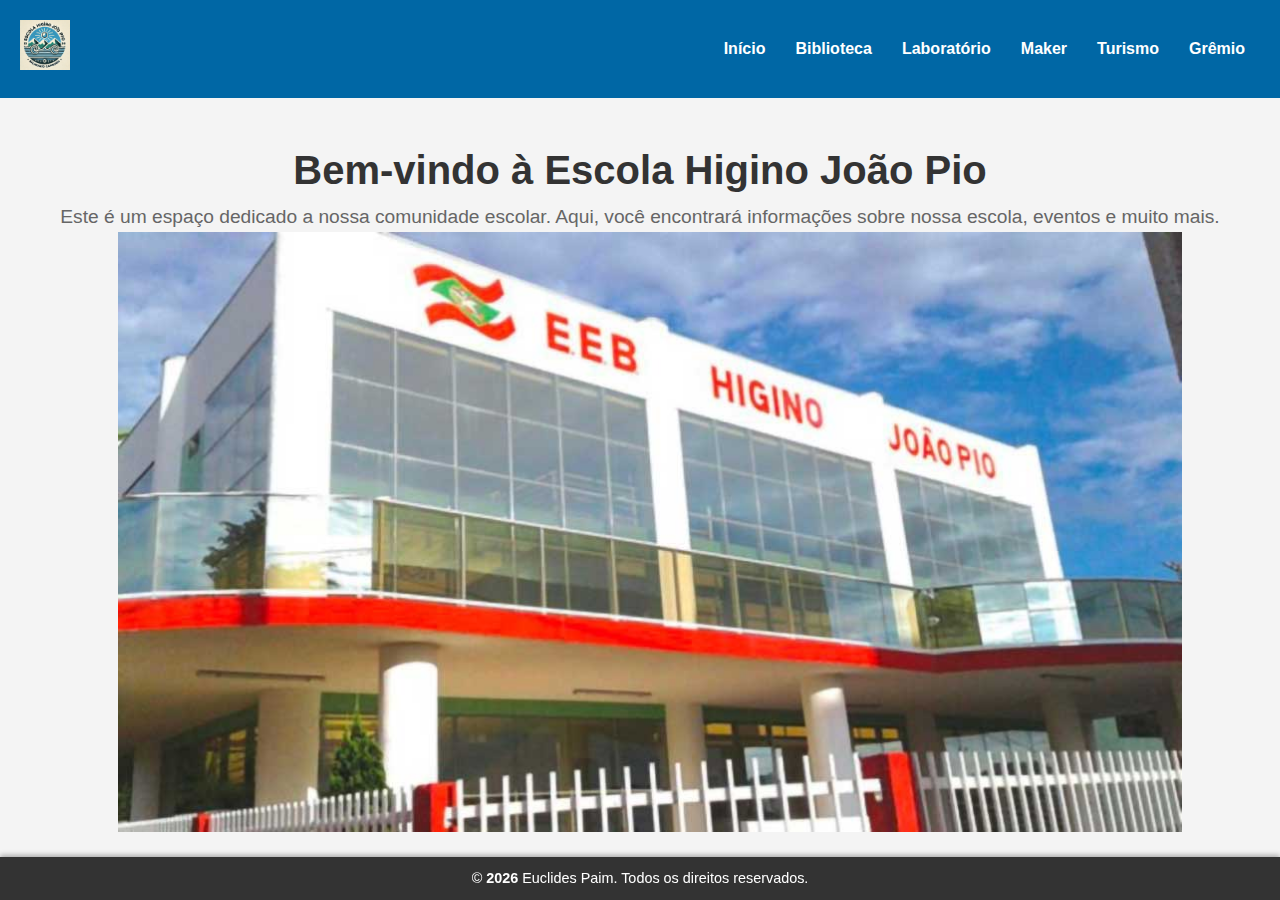
==== index.html @ 1ea9705c "first commit" ====
<!DOCTYPE html>
<html lang="pt-br">
<head>
    <meta charset="UTF-8">
    <meta name="viewport" content="width=device-width, initial-scale=1.0">
    <title>Escola Higino João Pio</title>
    <link rel="stylesheet" href="styles.css">
</head>
<body>
    <!-- Menu e Logo -->
    <header>
        <div class="logo">
            <img src="/images/logo.png" alt="Logo da Escola Higino João Pio">
        </div>
        <nav>
            <ul>
                <li><a href="index.html">Início</a></li>
                <li><a href="biblioteca.html">Biblioteca</a></li>
                <li><a href="laboratorio.html">Laboratório</a></li>
                <li><a href="maker.html">Maker</a></li>
                <li><a href="turismo.html">Turismo</a></li>
                <li><a href="gremio.html">Grêmio</a></li>
            </ul>
        </nav>
    </header>

    <!-- Conteúdo Central -->
    <section class="content">
        <h1>Bem-vindo à Escola Higino João Pio</h1>
        <p>Este é um espaço dedicado a nossa comunidade escolar. Aqui, você encontrará informações sobre nossa escola, eventos e muito mais.</p>
        <img src="/images/higino.jpg" alt="Imagem da Escola" class="main-image">
    </section>

    <!-- Rodapé -->
    <footer>
        <p>&copy; <span id="current-year"></span> Euclides Paim. Todos os direitos reservados.</p>
    </footer>

    <!-- Script para exibir a data atual -->
    <script src="script.js"></script>
</body>
</html>
---- styles.css ----
/* Resetando algumas configurações padrão */
* {
    margin: 0;
    padding: 0;
    box-sizing: border-box;
}

body {
    font-family: Arial, sans-serif;
    line-height: 1.6;
    background-color: #f4f4f4;
    color: #333;
}

header {
    background-color: #0067A5; /* Azul suave */
    color: white;
    padding: 20px;
    display: flex;
    justify-content: space-between;
    align-items: center;
}

header .logo img {
    height: 50px;
}

nav ul {
    list-style: none;
    display: flex;
}

nav ul li {
    margin: 0 15px;
}

nav ul li a {
    text-decoration: none;
    color: white;
    font-weight: bold;
}

nav ul li a:hover {
    text-decoration: underline;
}

.content {
    text-align: center;
    margin: 40px 0;
}

.content h1 {
    color: #333;
    font-size: 2.5rem;
}

.content p {
    font-size: 1.2rem;
    color: #666;
}

.main-image {
    width: 100%;                /* Occupies full width of the container */
    height: auto;               /* Maintains aspect ratio */
    max-height: 600px;          /* Maximum height limit, adjustable as needed */
    object-fit: contain;        /* Ensures the image scales down while maintaining aspect ratio */
    object-position: center;     /* Centers the image within its container */
    margin: 0 10px;            /* Adds horizontal margin */
}


/* Footer Styles */
footer {
    background-color: #333;  /* Dark background color */
    color: #fff;             /* White text color for contrast */
    text-align: center;      /* Center align text */
    padding: 10px;           /* Padding for spacing */
    position: fixed;         /* Fixes the footer at the bottom */
    bottom: 0;               /* Aligns footer to the bottom */
    width: 100%;             /* Full width of the viewport */
    box-shadow: 0 -2px 5px rgba(0, 0, 0, 0.3); /* Optional: Adds a subtle shadow */
    z-index: 1000;          /* Ensures footer is above other content */
}

footer p {
    font-size: 0.9rem;
}

footer span {
    font-weight: bold;
}


@media (max-width: 768px) {
    nav ul {
        flex-direction: column;
        align-items: center;
    }

    nav ul li {
        margin: 10px 0;
    }

    header {
        flex-direction: column;
        text-align: center;
    }
    
    footer {
        padding: 15px;       /* Increase padding on smaller screens */
    }
}
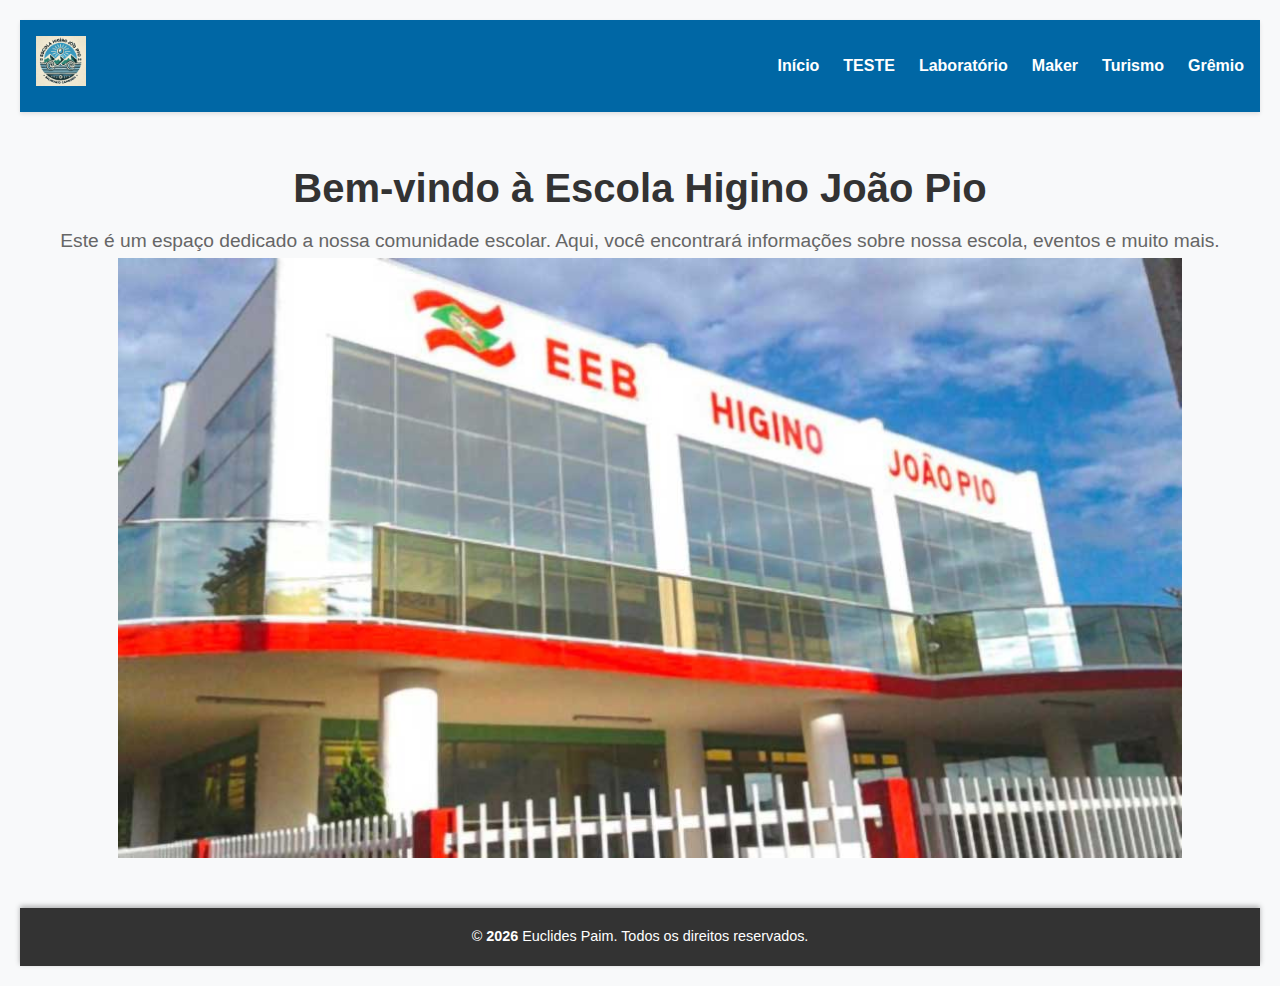
==== commit 9e80d264: "css e responsividade melhorada" ====
--- a/index.html
+++ b/index.html
@@ -4,25 +4,26 @@
     <meta charset="UTF-8">
     <meta name="viewport" content="width=device-width, initial-scale=1.0">
     <title>Escola Higino João Pio</title>
-    <link rel="stylesheet" href="styles.css">
+    <link rel="stylesheet" href="/styles/styles.css">
 </head>
 <body>
-    <!-- Menu e Logo -->
-    <header>
-        <div class="logo">
-            <img src="/images/logo.png" alt="Logo da Escola Higino João Pio">
-        </div>
-        <nav>
-            <ul>
-                <li><a href="index.html">Início</a></li>
-                <li><a href="biblioteca.html">Biblioteca</a></li>
-                <li><a href="laboratorio.html">Laboratório</a></li>
-                <li><a href="maker.html">Maker</a></li>
-                <li><a href="turismo.html">Turismo</a></li>
-                <li><a href="gremio.html">Grêmio</a></li>
-            </ul>
-        </nav>
-    </header>
+    
+<header>
+    <div class="logo">
+        <img src="/images/logo.png" alt="Logo da Escola Higino João Pio">
+    </div>
+    <div class="menu-toggle" onclick="toggleMenu()">☰</div> <!-- Ícone do menu hambúrguer -->
+    <nav id="nav-menu">
+        <ul>
+            <li><a href="/index.html">Início</a></li>
+            <li><a href="/pages/biblioteca.html">TESTE</a></li>
+            <li><a href="/pages/laboratorio.html">Laboratório</a></li>
+            <li><a href="/pages/maker.html">Maker</a></li>
+            <li><a href="/pages/turismo.html">Turismo</a></li>
+            <li><a href="/pages/gremio.html">Grêmio</a></li>
+        </ul>
+    </nav>
+</header>
 
     <!-- Conteúdo Central -->
     <section class="content">
@@ -37,6 +38,6 @@
     </footer>
 
     <!-- Script para exibir a data atual -->
-    <script src="script.js"></script>
+    <script src="/script.js"></script>
 </body>
 </html>
--- a/styles/styles.css
+++ b/styles/styles.css
@@ -0,0 +1,151 @@
+/* Resetando algumas configurações padrão */
+* {
+    margin: 0;
+    padding: 0;
+    box-sizing: border-box;
+}
+
+/* Body e Fonte */
+body {
+    font-family: 'Roboto', sans-serif;
+    background-color: #F8F9FA;
+    color: #333;
+    line-height: 1.8;
+    padding: 20px;
+}
+
+
+/* Header */
+header {
+    background-color: #0067A5;
+    color: white;
+    padding: 1rem;
+    display: flex;
+    justify-content: space-between;
+    align-items: center;
+    box-shadow: 0 2px 4px rgba(0, 0, 0, 0.1);
+    gap: 1rem;
+}   
+
+header .logo img {
+    height: 50px;
+}
+
+/* Esconder o ícone do menu hambúrguer em telas maiores */
+.menu-toggle {
+    display: none;
+    font-size: 24px;
+    cursor: pointer;
+    color: white;
+}
+
+/* Menu Nav */
+nav ul {
+    list-style: none;
+    display: flex;
+    gap: 1.5rem;
+
+}
+
+nav ul li a {
+    text-decoration: none;
+    color: white;
+    font-weight: 600;
+    transition: color 0.3s;
+}
+
+nav ul li a:hover {
+    color: #FF6B35;
+}
+
+.content {
+    text-align: center;
+    margin: 40px 0;
+}
+
+.content h1 {
+    color: #333;
+    font-size: 2.5rem;
+}
+
+.content p {
+    font-size: 1.2rem;
+    color: #666;
+}
+
+.main-image {
+    width: 100%;                /* Occupies full width of the container */
+    height: auto;               /* Maintains aspect ratio */
+    max-height: 600px;          /* Maximum height limit, adjustable as needed */
+    object-fit: contain;        /* Ensures the image scales down while maintaining aspect ratio */
+    object-position: center;     /* Centers the image within its container */
+    margin: 0 10px;            /* Adds horizontal margin */
+}
+
+
+/* Footer */
+footer {
+    background-color: #333;
+    color: #fff;
+    text-align: center;
+    padding: 1rem;
+    margin-top: 20px;
+    box-shadow: 0 -2px 5px rgba(0, 0, 0, 0.3);
+}
+
+footer p {
+    font-size: 0.9rem;
+}
+
+footer span {
+    font-weight: bold;
+}
+
+/* Responsividade Avançada */
+@media (max-width: 1024px) {
+    header {
+        flex-direction: column;
+        align-items: center;
+    }
+
+    nav ul {
+        flex-direction: column;
+        align-items: center;
+    }
+}
+
+@media (max-width: 768px) {
+    /* Configurações de layout para telas menores */
+    header {
+        flex-direction: column;
+        text-align: center;
+    }
+
+    nav ul {
+        list-style: none;
+        flex-direction: column;
+        align-items: center;
+    }
+
+    nav ul li {
+        margin: 10px 0;
+    }
+
+    /* Mostrar o ícone do menu hambúrguer */
+    .menu-toggle {
+        display: block;
+    }
+
+    /* Esconder o menu por padrão em telas menores */
+    #nav-menu {
+        display: none;
+        width: 100%;
+    }
+
+    /* Estilo do menu quando está visível */
+    #nav-menu.active {
+        display: flex;
+        flex-direction: column;
+    }
+}
+
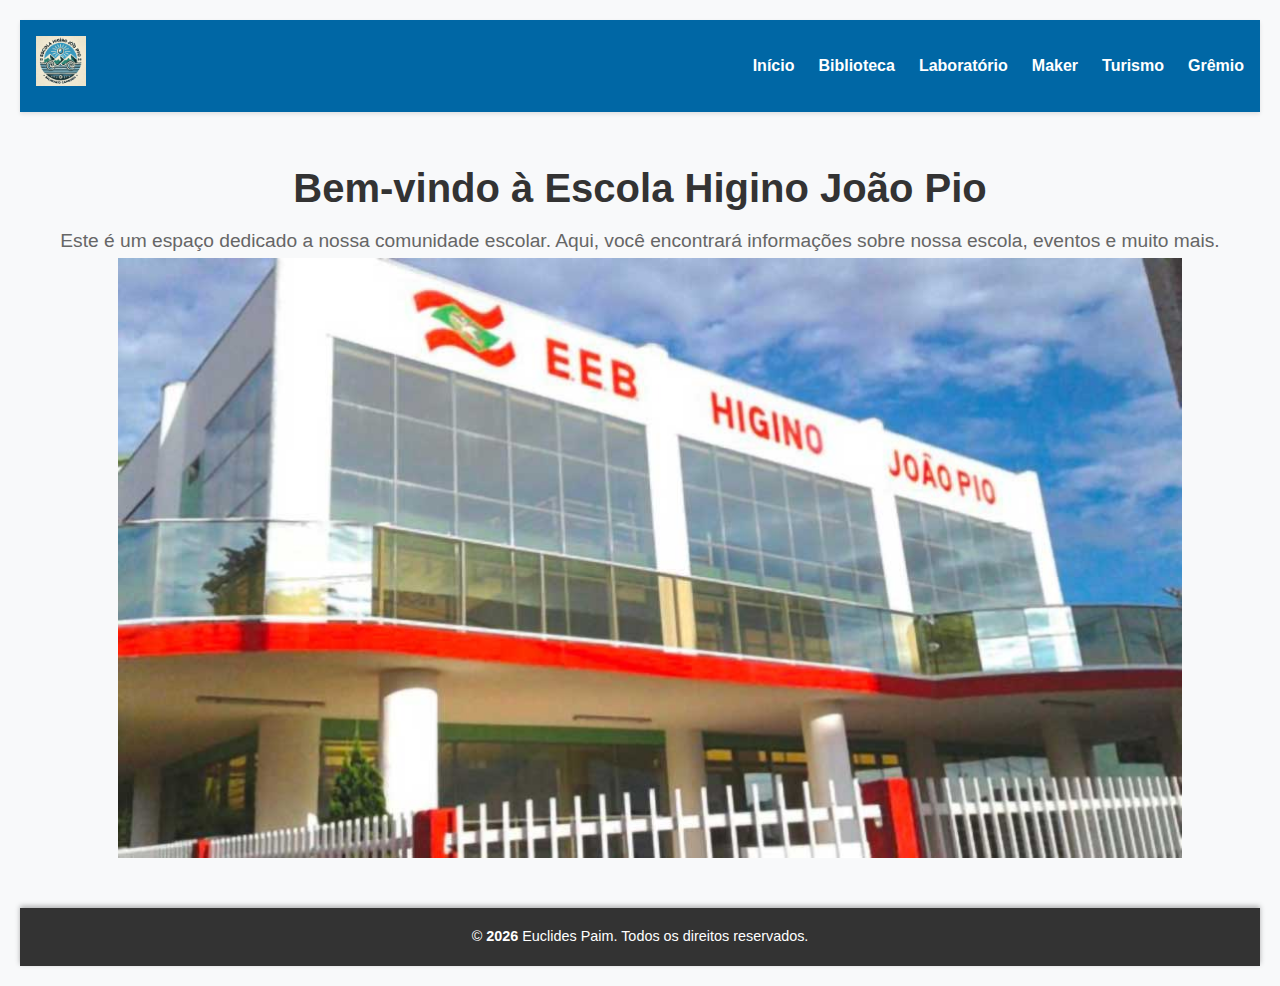
==== commit e09c6bfe: "css e responsividade melhorada" ====
--- a/index.html
+++ b/index.html
@@ -16,7 +16,7 @@
     <nav id="nav-menu">
         <ul>
             <li><a href="/index.html">Início</a></li>
-            <li><a href="/pages/biblioteca.html">TESTE</a></li>
+            <li><a href="/pages/biblioteca.html">Biblioteca</a></li>
             <li><a href="/pages/laboratorio.html">Laboratório</a></li>
             <li><a href="/pages/maker.html">Maker</a></li>
             <li><a href="/pages/turismo.html">Turismo</a></li>
